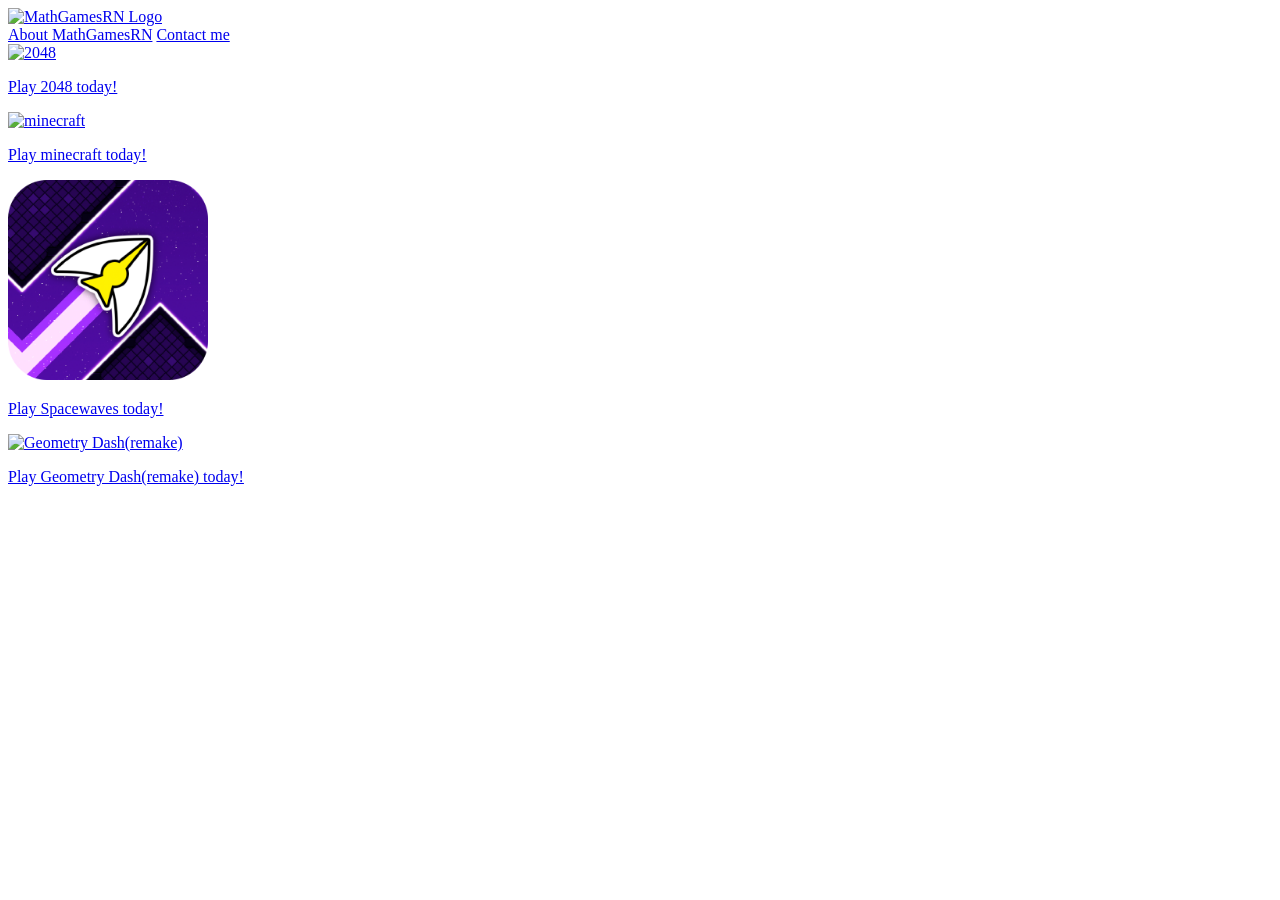
==== index.html @ e7c780cf "oops, bad file!" ====
<!DOCTYPE html>
<html lang="en">
<head>
    <meta charset="UTF-8">
    <meta name="viewport" content="width=device-width, initial-scale=1.0">
    <title>MathGamesRN</title>
    <link href="https://fonts.googleapis.com/css2?family=Roboto:ital,wght@0,100..900;1,100..900&display=swap" rel="stylesheet">
    <link rel="stylesheet" href="styles.css">
    <meta name="google-site-verification" content="KKhykLxVkn4PW8WKeRCVQs_3qHf_c7LMXj0sv1oFsZ8" />
    <link rel="icon" type="image/x-icon" href="logo.png">
    <meta name="title" content="MathGamesRN">
    <meta name="description" content="Play all of your favorite games, including but not limited to minecraft and geometry dash, unbl*cked today! All games are no download, so its perfect for school or work! "/>
</head>
<body>
<header>
    <a href="/"><img src="logo.png" alt="MathGamesRN Logo" width="150"  /></a>
    <nav>
       <a href="/about.html">About MathGamesRN</a>
       <a href="/contact.html">Contact me</a>
    </nav>
</header>
<main>
    <div class="games">
        <!-- Game links will be added here -->
        <div class="2048"><a href="/games/2048.html"><img src="/icons/2048.png" width=200 height=200 class="icon" alt="2048"><p class="popup_text">Play 2048 today!</p></a></div>
        <div class="minecraft"><a href="/games/minecraft.html"><img src="/icons/minecraft.png" width=200 height=200 class="icon" alt="minecraft"><p class="popup_text">Play minecraft today!</p></a></div>
        <div class="spacewaves"><a href="/games/spacewaves.html"><img src="/icons/spacewaves.png" width=200 height=200 class="icon" alt="Spacewaves"><p class="popup_text">Play Spacewaves today!</p></a></div>
        <div class="geometry_dash"><a href="/games/geometry_dash(remake).html"><img src="/icons/Geometry Dash(remake).png" width=200 height=200 class="icon" alt="Geometry Dash(remake)"><p class="popup_text">Play Geometry Dash(remake) today!</p></a></div>
</div>
</main>
</body>
</html>
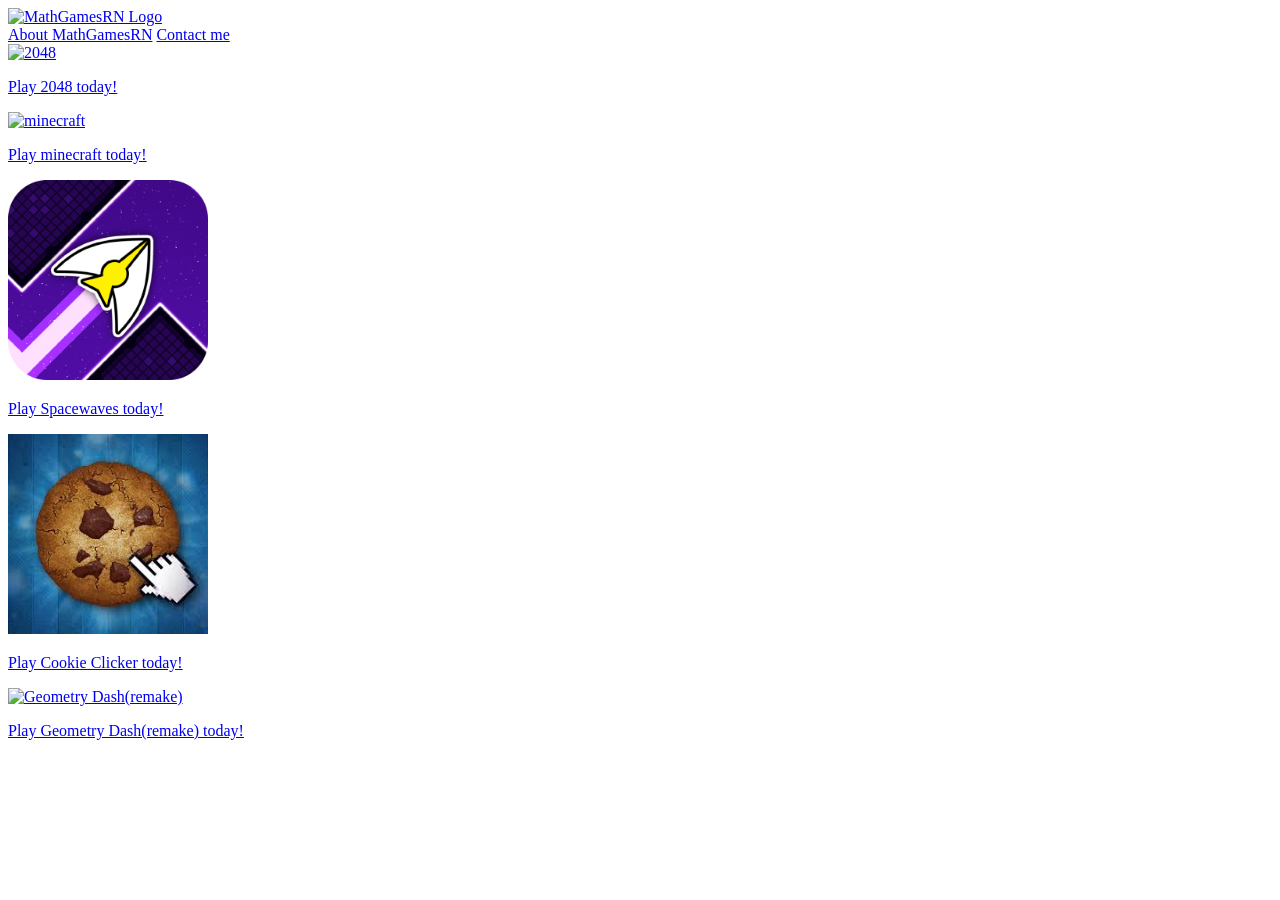
==== commit e56ba576: "Added skeleton of cookie clicker" ====
--- a/index.html
+++ b/index.html
@@ -25,6 +25,7 @@
         <div class="2048"><a href="/games/2048.html"><img src="/icons/2048.png" width=200 height=200 class="icon" alt="2048"><p class="popup_text">Play 2048 today!</p></a></div>
         <div class="minecraft"><a href="/games/minecraft.html"><img src="/icons/minecraft.png" width=200 height=200 class="icon" alt="minecraft"><p class="popup_text">Play minecraft today!</p></a></div>
         <div class="spacewaves"><a href="/games/spacewaves.html"><img src="/icons/spacewaves.png" width=200 height=200 class="icon" alt="Spacewaves"><p class="popup_text">Play Spacewaves today!</p></a></div>
+        <div class="spacewaves"><a href="/games/Cookie_clicker.html"><img src="/icons/cookie_clicker.png" width=200 height=200 class="icon" alt="Spacewaves"><p class="popup_text">Play Cookie Clicker today!</p></a></div>
         <div class="geometry_dash"><a href="/games/geometry_dash(remake).html"><img src="/icons/Geometry Dash(remake).png" width=200 height=200 class="icon" alt="Geometry Dash(remake)"><p class="popup_text">Play Geometry Dash(remake) today!</p></a></div>
 </div>
 </main>
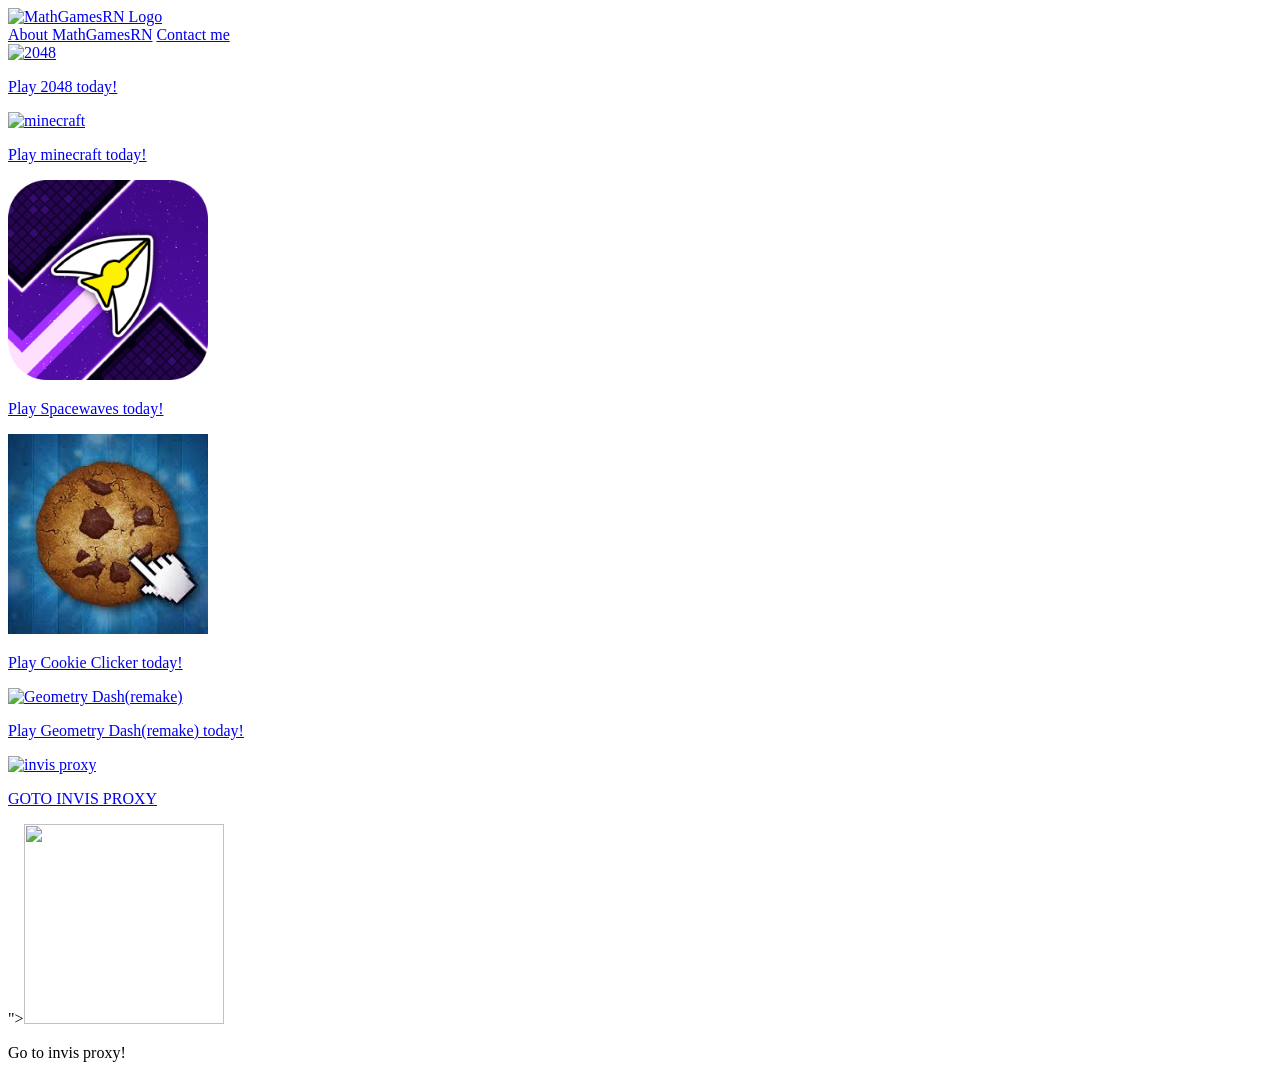
==== commit 0f5c4386: "invis proxy" ====
--- a/index.html
+++ b/index.html
@@ -11,6 +11,16 @@
     <meta name="title" content="MathGamesRN">
     <meta name="description" content="Play all of your favorite games, including but not limited to minecraft and geometry dash, unbl*cked today! All games are no download, so its perfect for school or work! "/>
 </head>
+<!-- Google tag (gtag.js) -->
+<script async src="https://www.googletagmanager.com/gtag/js?id=G-Y93TL7495W"></script>
+<script>
+  window.dataLayer = window.dataLayer || [];
+  function gtag(){dataLayer.push(arguments);}
+  gtag('js', new Date());
+
+  gtag('config', 'G-Y93TL7495W');
+</script>
+
 <body>
 <header>
     <a href="/"><img src="logo.png" alt="MathGamesRN Logo" width="150"  /></a>
@@ -27,7 +37,9 @@
         <div class="spacewaves"><a href="/games/spacewaves.html"><img src="/icons/spacewaves.png" width=200 height=200 class="icon" alt="Spacewaves"><p class="popup_text">Play Spacewaves today!</p></a></div>
         <div class="spacewaves"><a href="/games/Cookie_clicker.html"><img src="/icons/cookie_clicker.png" width=200 height=200 class="icon" alt="Spacewaves"><p class="popup_text">Play Cookie Clicker today!</p></a></div>
         <div class="geometry_dash"><a href="/games/geometry_dash(remake).html"><img src="/icons/Geometry Dash(remake).png" width=200 height=200 class="icon" alt="Geometry Dash(remake)"><p class="popup_text">Play Geometry Dash(remake) today!</p></a></div>
-</div>
+        <div class="geometry_dash"><a href="https://cautious-space-orbit-g4g456vxvpgp2pg46-8080.app.github.dev/working"><img src="https://encrypted-tbn0.gstatic.com/images?q=tbn:ANd9GcSP2cOwQMbkbya2AHGxwcc5eSfS038c7ykmmT00pZ6e7di8Sgqi:https://play-lh.googleusercontent.com/C38xYfs0SceUKviQMmgbYN-tVXS_R755s6CQoUpnWUdXAtT63gv_SFs7szTh5s8QdM-j&s" width=400 height=400 class="icon" alt="invis proxy"><p class="popup_text">GOTO INVIS PROXY</p></a></div>"><img src="https://encrypted-tbn0.gstatic.com/images?q=tbn:ANd9GcSP2cOwQMbkbya2AHGxwcc5eSfS038c7ykmmT00pZ6e7di8Sgqi:https://play-lh.googleusercontent.com/C38xYfs0SceUKviQMmgbYN-tVXS_R755s6CQoUpnWUdXAtT63gv_SFs7szTh5s8QdM-j&s" width=200 height=200 class="icon"><p class="popup_text">Go to invis proxy!</p></a></div>
+
+    </div>
 </main>
 </body>
 </html>
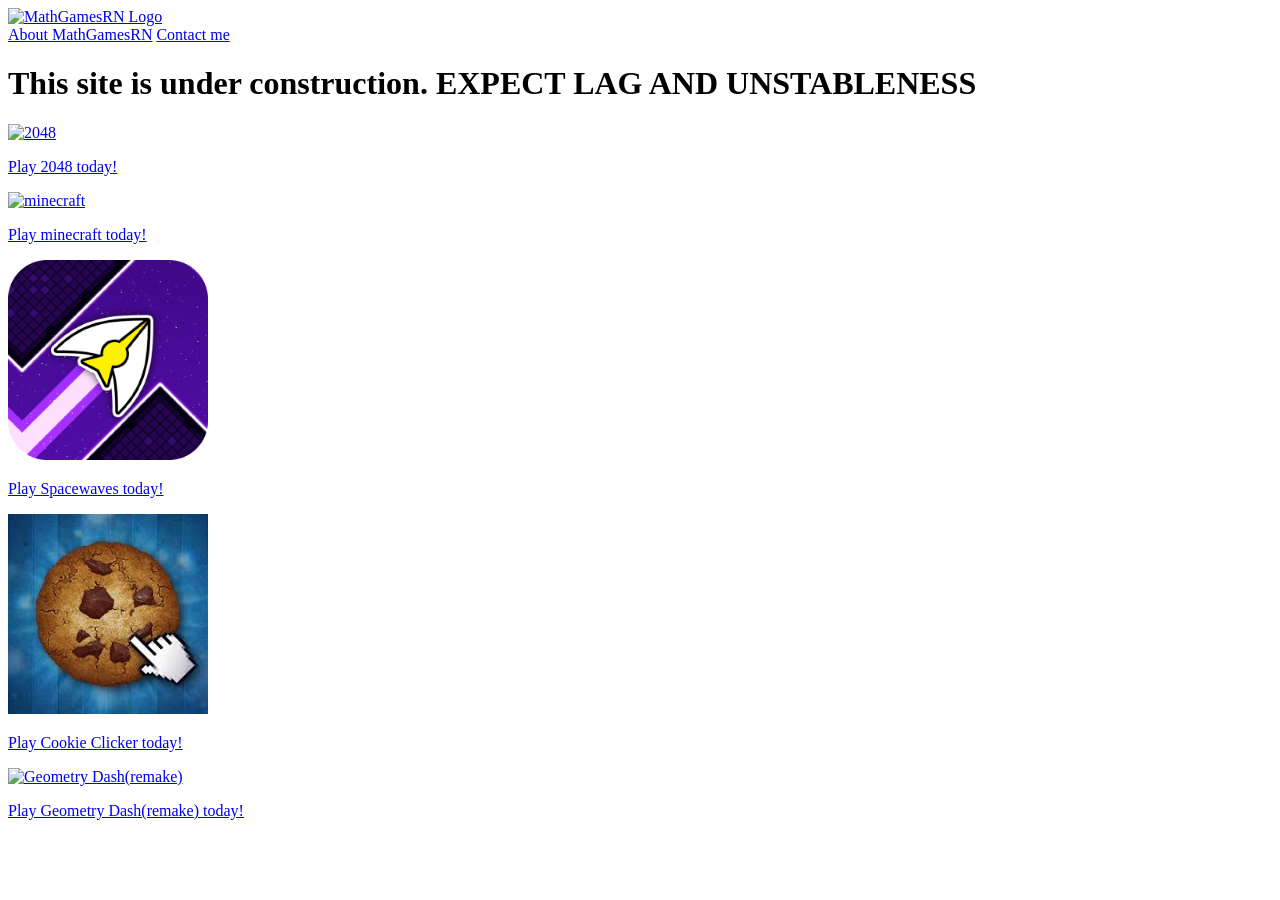
==== commit 41b095b2: "modified:   index.html" ====
--- a/index.html
+++ b/index.html
@@ -30,6 +30,7 @@
     </nav>
 </header>
 <main>
+    <h1 class="warning">This site is under construction. EXPECT LAG AND UNSTABLENESS</h1>
     <div class="games">
         <!-- Game links will be added here -->
         <div class="2048"><a href="/games/2048.html"><img src="/icons/2048.png" width=200 height=200 class="icon" alt="2048"><p class="popup_text">Play 2048 today!</p></a></div>
@@ -37,9 +38,7 @@
         <div class="spacewaves"><a href="/games/spacewaves.html"><img src="/icons/spacewaves.png" width=200 height=200 class="icon" alt="Spacewaves"><p class="popup_text">Play Spacewaves today!</p></a></div>
         <div class="spacewaves"><a href="/games/Cookie_clicker.html"><img src="/icons/cookie_clicker.png" width=200 height=200 class="icon" alt="Spacewaves"><p class="popup_text">Play Cookie Clicker today!</p></a></div>
         <div class="geometry_dash"><a href="/games/geometry_dash(remake).html"><img src="/icons/Geometry Dash(remake).png" width=200 height=200 class="icon" alt="Geometry Dash(remake)"><p class="popup_text">Play Geometry Dash(remake) today!</p></a></div>
-        <div class="geometry_dash"><a href="https://cautious-space-orbit-g4g456vxvpgp2pg46-8080.app.github.dev/working"><img src="https://encrypted-tbn0.gstatic.com/images?q=tbn:ANd9GcSP2cOwQMbkbya2AHGxwcc5eSfS038c7ykmmT00pZ6e7di8Sgqi:https://play-lh.googleusercontent.com/C38xYfs0SceUKviQMmgbYN-tVXS_R755s6CQoUpnWUdXAtT63gv_SFs7szTh5s8QdM-j&s" width=400 height=400 class="icon" alt="invis proxy"><p class="popup_text">GOTO INVIS PROXY</p></a></div>"><img src="https://encrypted-tbn0.gstatic.com/images?q=tbn:ANd9GcSP2cOwQMbkbya2AHGxwcc5eSfS038c7ykmmT00pZ6e7di8Sgqi:https://play-lh.googleusercontent.com/C38xYfs0SceUKviQMmgbYN-tVXS_R755s6CQoUpnWUdXAtT63gv_SFs7szTh5s8QdM-j&s" width=200 height=200 class="icon"><p class="popup_text">Go to invis proxy!</p></a></div>
-
     </div>
 </main>
 </body>
-</html>+</html>
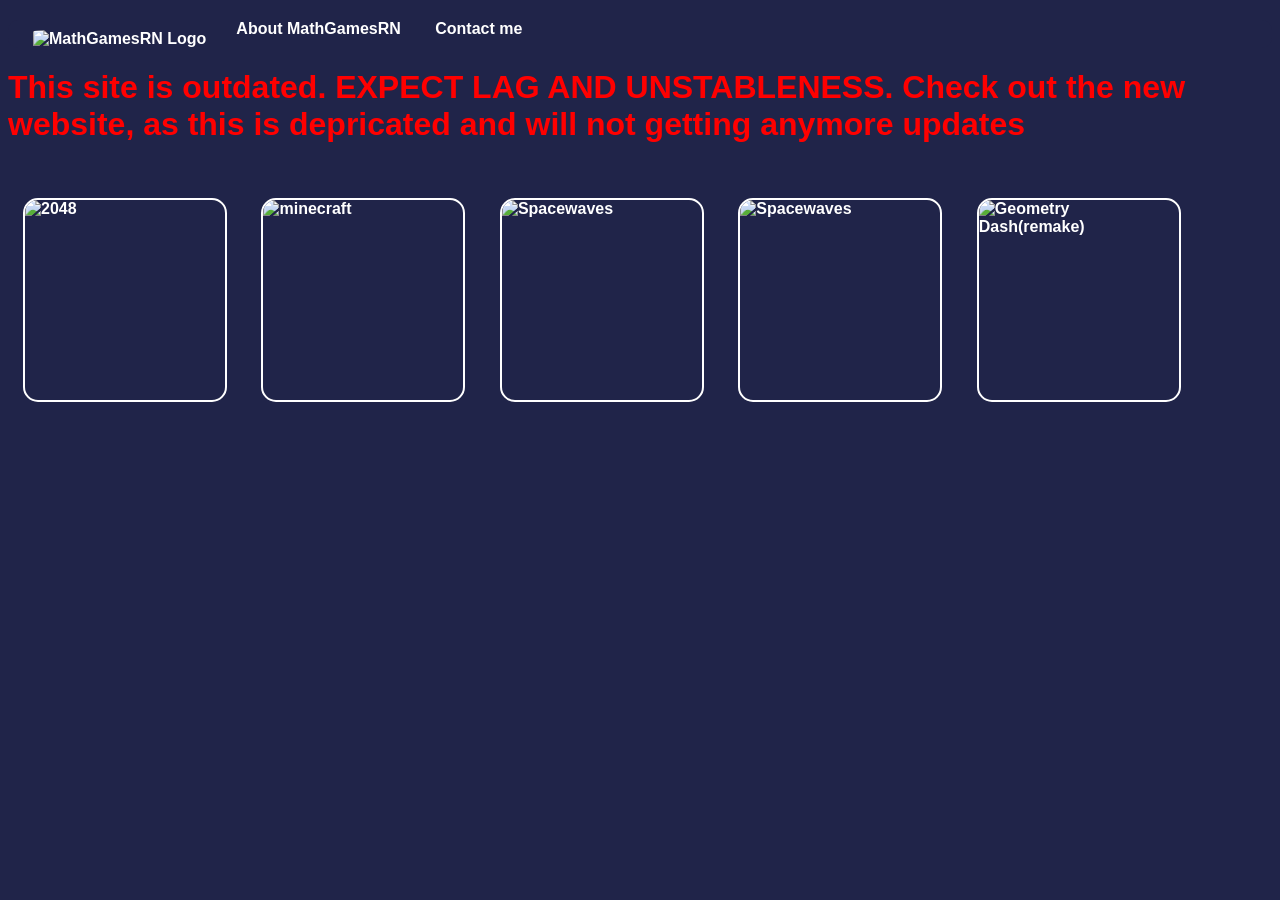
==== commit 5f425510: "Revise index.html for outdated site notice and links Updated the website content and links to reflec" ====
--- a/index.html
+++ b/index.html
@@ -4,23 +4,11 @@
     <meta charset="UTF-8">
     <meta name="viewport" content="width=device-width, initial-scale=1.0">
     <title>MathGamesRN</title>
-    <link href="https://fonts.googleapis.com/css2?family=Roboto:ital,wght@0,100..900;1,100..900&display=swap" rel="stylesheet">
     <link rel="stylesheet" href="styles.css">
-    <meta name="google-site-verification" content="KKhykLxVkn4PW8WKeRCVQs_3qHf_c7LMXj0sv1oFsZ8" />
     <link rel="icon" type="image/x-icon" href="logo.png">
     <meta name="title" content="MathGamesRN">
     <meta name="description" content="Play all of your favorite games, including but not limited to minecraft and geometry dash, unbl*cked today! All games are no download, so its perfect for school or work! "/>
 </head>
-<!-- Google tag (gtag.js) -->
-<script async src="https://www.googletagmanager.com/gtag/js?id=G-Y93TL7495W"></script>
-<script>
-  window.dataLayer = window.dataLayer || [];
-  function gtag(){dataLayer.push(arguments);}
-  gtag('js', new Date());
-
-  gtag('config', 'G-Y93TL7495W');
-</script>
-
 <body>
 <header>
     <a href="/"><img src="logo.png" alt="MathGamesRN Logo" width="150"  /></a>
@@ -30,14 +18,14 @@
     </nav>
 </header>
 <main>
-    <h1 class="warning">This site is under construction. EXPECT LAG AND UNSTABLENESS</h1>
+    <h1 class="warning">This site is outdated. EXPECT LAG AND UNSTABLENESS. Check out the new website, as this is depricated and will not getting anymore updates</h1>
     <div class="games">
         <!-- Game links will be added here -->
-        <div class="2048"><a href="/games/2048.html"><img src="/icons/2048.png" width=200 height=200 class="icon" alt="2048"><p class="popup_text">Play 2048 today!</p></a></div>
-        <div class="minecraft"><a href="/games/minecraft.html"><img src="/icons/minecraft.png" width=200 height=200 class="icon" alt="minecraft"><p class="popup_text">Play minecraft today!</p></a></div>
-        <div class="spacewaves"><a href="/games/spacewaves.html"><img src="/icons/spacewaves.png" width=200 height=200 class="icon" alt="Spacewaves"><p class="popup_text">Play Spacewaves today!</p></a></div>
-        <div class="spacewaves"><a href="/games/Cookie_clicker.html"><img src="/icons/cookie_clicker.png" width=200 height=200 class="icon" alt="Spacewaves"><p class="popup_text">Play Cookie Clicker today!</p></a></div>
-        <div class="geometry_dash"><a href="/games/geometry_dash(remake).html"><img src="/icons/Geometry Dash(remake).png" width=200 height=200 class="icon" alt="Geometry Dash(remake)"><p class="popup_text">Play Geometry Dash(remake) today!</p></a></div>
+        <div class="2048"><a href="/old/games/2048.html"><img src="/old/icons/2048.png" width=200 height=200 class="icon" alt="2048"><p class="popup_text">Play 2048 today!</p></a></div>
+        <div class="minecraft"><a href="/old/games/minecraft.html"><img src="/old/icons/minecraft.png" width=200 height=200 class="icon" alt="minecraft"><p class="popup_text">Play minecraft today!</p></a></div>
+        <div class="spacewaves"><a href="/old/games/spacewaves.html"><img src="/old/icons/spacewaves.png" width=200 height=200 class="icon" alt="Spacewaves"><p class="popup_text">Play Spacewaves today!</p></a></div>
+        <div class="spacewaves"><a href="/old/games/Cookie_clicker.html"><img src="/old/icons/cookie_clicker.png" width=200 height=200 class="icon" alt="Spacewaves"><p class="popup_text">Play Cookie Clicker today!</p></a></div>
+        <div class="geometry_dash"><a href="/old/games/geometry_dash(remake).html"><img src="/old/icons/Geometry Dash(remake).png" width=200 height=200 class="icon" alt="Geometry Dash(remake)"><p class="popup_text">Play Geometry Dash(remake) today!</p></a></div>
     </div>
 </main>
 </body>
--- a/styles.css
+++ b/styles.css
@@ -0,0 +1,125 @@
+body {
+    font-family: 'Roboto', sans-serif;
+    background-color: #202449;
+    color: white;
+}
+
+header {
+    text-align: left;
+    margin-top: 20px;
+    display: flex;
+    background: #202449;
+    border-radius: 10px;
+    color: white;
+    padding: 0 20px;
+}
+
+a {
+    color: white;
+    text-decoration: none;
+    margin: 0 15px;
+    font-weight: bold;
+}
+
+a:hover {
+    text-decoration: underline;
+}
+
+header img {
+    margin-top: 10px;
+    margin-left: -10px;
+    border-radius: 10%;
+}
+
+.icon {
+    margin: 15px;
+    border: 2px solid white;
+    border-radius: 15px;
+    opacity: 1;
+    transition: opacity 0.3s;
+    position: relative;
+    display: block;
+}
+
+.games > div:hover .icon {
+    opacity: 0.5;
+}
+
+.games > div {
+    position: relative;
+    display: inline-block;
+}
+
+.popup_text {
+    visibility: hidden;
+    width: 120px;
+    background-color: black;
+    color: #fff;
+    text-align: center;
+    border-radius: 6px;
+    padding: 5px 0;
+    position: absolute;
+    z-index: 1;
+    top: 50%;
+    left: 50%;
+    transform: translate(-50%, -50%);
+    opacity: 0;
+    transition: opacity 0.3s;
+    pointer-events: none;
+}
+
+.games > div:hover .popup_text {
+    opacity: 1;
+    visibility: visible;
+}
+
+.container {
+    text-align: center;
+    margin-top: 30px;
+    border-radius: 3px;
+    padding-bottom: 50px;
+    background-color: #111325;
+
+}
+.FullScreen{
+    margin-top: 10px;
+    padding: 10px 20px;
+    background-color: #4CAF50;
+    color: white;
+    border: none;
+    border-radius: 5px;
+    cursor: pointer;
+    font-size: 16px;
+    position: absolute;
+    bottom: 30px;
+}
+input{
+    font-size: 16px;
+    padding: 5px;
+    border-radius: 5px;
+    margin: 10px 3px;
+
+}
+textarea{
+    font-size: 16px;
+    padding: 5px;
+    border-radius: 5px;
+    margin: 10px 3px;
+    margin-bottom: -10px;
+    
+}
+.home{
+    background-color: #4CAF50;
+    color: white;
+    border: none;
+    border-radius: 5px;
+    cursor: pointer;
+    font-size: 16px;
+    position: absolute;
+    bottom: 30px;
+    padding: 10px;
+}
+
+.warning{
+    color: red;
+}
